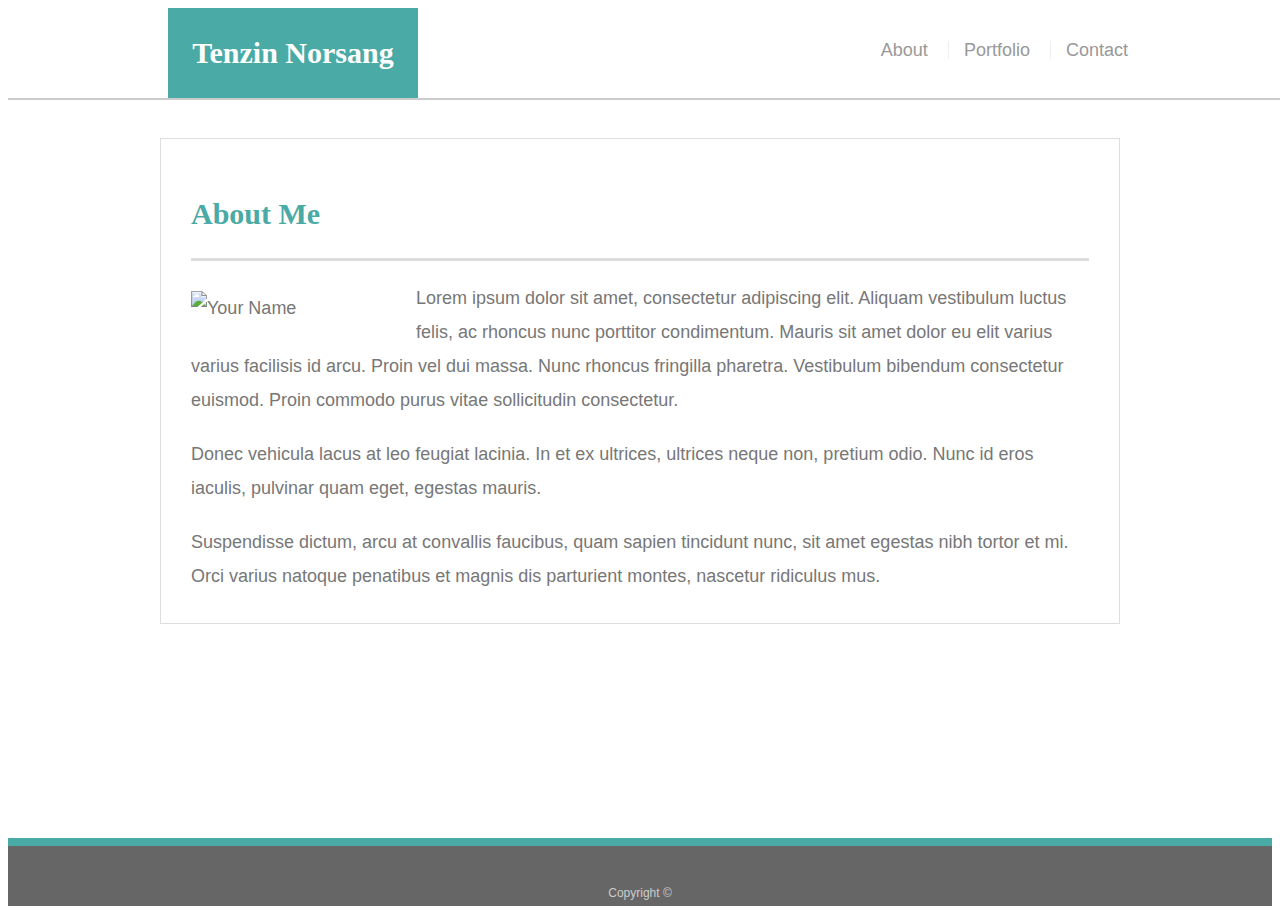
==== index.html @ 3ffb2237 "add responsive" ====
<!doctype html>
<html lang="en-us">

<head>
  <meta charset="UTF-8">
  <title>About | Tenzin Norsang</title>
  <link rel="stylesheet" type="text/css" href="assets/css/style.css">
</head>

<body>

  <header id="masthead">
    <div class="container">
      <a href="index.html" id="logo">Tenzin Norsang</a>
      <nav>
        <a href="index.html">About</a>
        <a href="portfolio.html">Portfolio</a>
        <a href="contact.html">Contact</a>
      </nav>
    </div>
  </header>

  <div id="main-container" class="container">
    <section class="main-section">
      <h1>About Me</h1>

      <img src="assets/images/cat.jpg" class="auth-image" alt="Your Name">

      <p>Lorem ipsum dolor sit amet, consectetur adipiscing elit. Aliquam vestibulum luctus felis, ac rhoncus nunc porttitor condimentum. Mauris sit amet dolor eu elit varius varius facilisis id arcu. Proin vel dui massa. Nunc rhoncus fringilla pharetra. Vestibulum bibendum consectetur euismod. Proin commodo purus vitae sollicitudin consectetur.</p>

      <p>Donec vehicula lacus at leo feugiat lacinia. In et ex ultrices, ultrices neque non, pretium odio. Nunc id eros iaculis, pulvinar quam eget, egestas mauris.</p>

      <p>Suspendisse dictum, arcu at convallis faucibus, quam sapien tincidunt nunc, sit amet egestas nibh tortor et mi. Orci varius natoque penatibus et magnis dis parturient montes, nascetur ridiculus mus.</p>

    </section>

  </div>

  <footer>
    <div class="container">
      Copyright &copy; 
    </div>
  </footer>
</body>

</html>
---- assets/css/style.css ----
body {
    font-family: Arial, "Helvetica Neue", Helvetica, sans-serif;
    font-size: 18px;
    line-height: 34px;
    color: #777777;
    background: url("../images/concrete_seamless.png");
  }
  
  * {
    box-sizing: border-box;
  }
  
  /* general */
  
  .container {
    width: 100%;
    max-width: 960px;
    margin: 0 auto;
    clear: both;
  }
  
  h1,
  h2,
  h3,
  p {
    margin-bottom: 20px;
  }
  
  p:last-child {
    margin-bottom: 0;
  }
  
  h1,
  h2,
  h3 {
    font-family: Georgia, Times, "Times New Roman", serif;
    font-weight: 700;
    color: #4aaaa5;
  }
  
  h1 {
    padding-bottom: 20px;
    font-size: 30px;
    line-height: 49px;
    border-bottom: 3px solid #dddddd;
  }
  
  h2,
  h3 {
    font-size: 22px;
  }
  
  /* header */
  
  #masthead {
    position: fixed;
    z-index: 99;
    width: 100%;
    margin: 0 0 30px;
    overflow: auto;
    color: #ffffff;
    background: #ffffff;
    border-bottom: 2px solid #cccccc;
  }
  
  #logo {
    float: left;
    width: 250px;
    height: 90px;
    font-family: Georgia, Times, "Times New Roman", serif;
    font-size: 30px;
    font-weight: 700;
    line-height: 90px;
    color: #ffffff;
    text-align: center;
    text-decoration: none;
    background: #4aaaa5;
  }
  
  nav {
    float: right;
    margin-top: 25px;
  }
  
  nav a {
    display: inline-block;
    padding-left: 15px;
    margin-left: 15px;
    line-height: 18px;
    color: #999;
    text-decoration: none;
    border-left: 1px solid #efefef;
  }
  
  nav a:first-child {
    border-left: 0 none;
  }
  
  /* footer */
  
  footer {
    padding: 30px 0;
    clear: both;
    font-size: 12px;
    color: #ffffff;
    color: #cccccc;
    text-align: center;
    background: #666666;
    border-top: 8px solid #4aaaa5;
    height: 50px;
  }
  
  h3, h2 {
    padding-bottom: 20px;
    margin-bottom: 15px;
    line-height: 22px;
    border-bottom: 2px solid #eeeeee;
  }
  
  /* main */
  
  #main-container {
    padding-top: 130px;
    min-height: calc(100vh - 70px);
  }
  
  .main-section {
    float: left;
    width: 100%;
    max-width: 960px;
    padding: 30px;
    margin: 0 0 40px;
    background: #ffffff;
    border: 1px solid #dddddd;
  }
  
  /* portfolio page */
  
  .work {
    position: relative;
    float: left;
    width: 274px;
    margin: 20px 0 25px;
    overflow: auto;
  }
  
  .work:nth-child(even) {
    margin-right: 40px;
  }
  
  .work img {
    width: 100%;
    border: 0 none;
    opacity: 0.8;
  }
  
  .work h3 {
    position: absolute;
    bottom: 20px;
    width: 100%;
    padding: 15px;
    margin-bottom: 0;
    font-weight: 300;
    line-height: 30px;
    color: #ffffff;
    text-align: center;
    background: #4aaaa5;
    border-bottom: 0;
  }
  
  .auth-image {
    float: left;
    width: 200px;
    height: auto;
    margin-top: 10px;
    margin-right: 25px;
  }
  
  /* contact page */
  
  #contact-form ul {
    margin-bottom: 20px;
  }
  
  #contact-form li {
    margin-bottom: 10px;
  }
  
  label,
  input[type=text],
  input[type=email],
  textarea {
    display: block;
    width: 100%;
  }
  
  input[type=text],
  input[type=email],
  textarea {
    height: 35px;
    padding: 0 10px;
    font-size: 14px;
    border: 1px solid #dddddd;
  }
  
  textarea {
    height: 200px;
  }
  
  input[type=submit] {
    padding: 10px 30px;
    font-size: 18px;
    color: #ffffff;
    cursor: pointer;
    background: #4aaaa5;
    border: 0 none;
  }
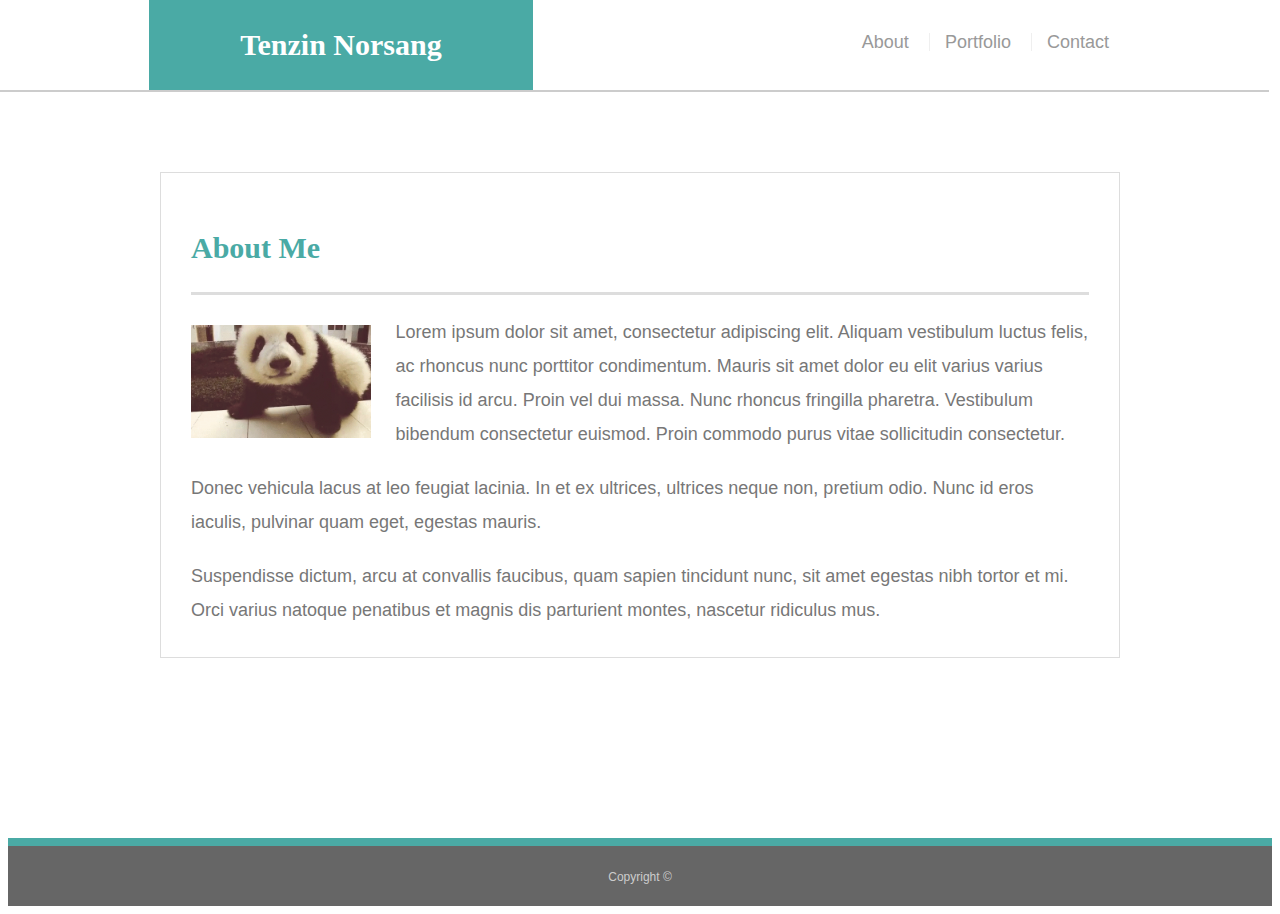
==== commit 000be472: "Added index portfolio contafct and style" ====
--- a/index.html
+++ b/index.html
@@ -3,6 +3,7 @@
 
 <head>
   <meta charset="UTF-8">
+  <meta name="viewport" content="width=device-width, initial-scale=1.0">
   <title>About | Tenzin Norsang</title>
   <link rel="stylesheet" type="text/css" href="assets/css/style.css">
 </head>
@@ -24,7 +25,7 @@
     <section class="main-section">
       <h1>About Me</h1>
 
-      <img src="assets/images/cat.jpg" class="auth-image" alt="Your Name">
+      <img src="assets/images/panda.gif"  id="panda"  alt="Your Name">
 
       <p>Lorem ipsum dolor sit amet, consectetur adipiscing elit. Aliquam vestibulum luctus felis, ac rhoncus nunc porttitor condimentum. Mauris sit amet dolor eu elit varius varius facilisis id arcu. Proin vel dui massa. Nunc rhoncus fringilla pharetra. Vestibulum bibendum consectetur euismod. Proin commodo purus vitae sollicitudin consectetur.</p>
 
--- a/assets/css/style.css
+++ b/assets/css/style.css
@@ -56,7 +56,7 @@
     position: fixed;
     z-index: 99;
     width: 100%;
-    margin: 0 0 30px;
+    margin: -8px -19px 25px;
     overflow: auto;
     color: #ffffff;
     background: #ffffff;
@@ -65,8 +65,7 @@
   
   #logo {
     float: left;
-    width: 250px;
-    height: 90px;
+    width: 40%;
     font-family: Georgia, Times, "Times New Roman", serif;
     font-size: 30px;
     font-weight: 700;
@@ -100,6 +99,7 @@
   
   footer {
     padding: 30px 0;
+    line-height: 2px;
     clear: both;
     font-size: 12px;
     color: #ffffff;
@@ -120,7 +120,7 @@
   /* main */
   
   #main-container {
-    padding-top: 130px;
+    padding-top: 13%;
     min-height: calc(100vh - 70px);
   }
   
@@ -168,9 +168,9 @@
     border-bottom: 0;
   }
   
-  .auth-image {
-    float: left;
-    width: 200px;
+  #panda {
+    float: left;
+    width: 20%;
     height: auto;
     margin-top: 10px;
     margin-right: 25px;
@@ -215,4 +215,58 @@
     background: #4aaaa5;
     border: 0 none;
   }
-  +
+
+/* When the screen width reaches 980px the following properties will display */
+@media screen and (max-width: 980px) {
+  #masthead {
+    position: static;
+    margin: -8px 1px -55px;
+  }
+  #logo {
+    width: 40%;
+  }
+  nav {
+    width: 39%;
+    margin-top: 3%;
+  }
+  #panda {
+    width: 34%;
+  }
+ }
+/* When the screen width reaches 768px the following properties will display */
+@media screen and (max-width: 768px) {
+ #masthead {
+   position: static;
+   margin: -8px 1px -55px;
+ }
+ #logo {
+   width: 40%;
+ }
+ nav {
+  width: 44%;
+  margin-top: 4%;
+ }
+ #panda {
+   width: 51%;
+ }
+}
+
+/* When the screen width reaches 640px the following properties will display */
+ @media screen and (max-width: 640px) {
+ #masthead {
+  position: static;
+  margin: -8px 1px -55px;
+ }
+  #logo {
+  width: 100%;
+ }
+ nav {
+  width: 75%;
+  margin-top: 2%;
+  margin-bottom: 2%;
+}
+ #panda {
+  width:100%;
+ }
+}